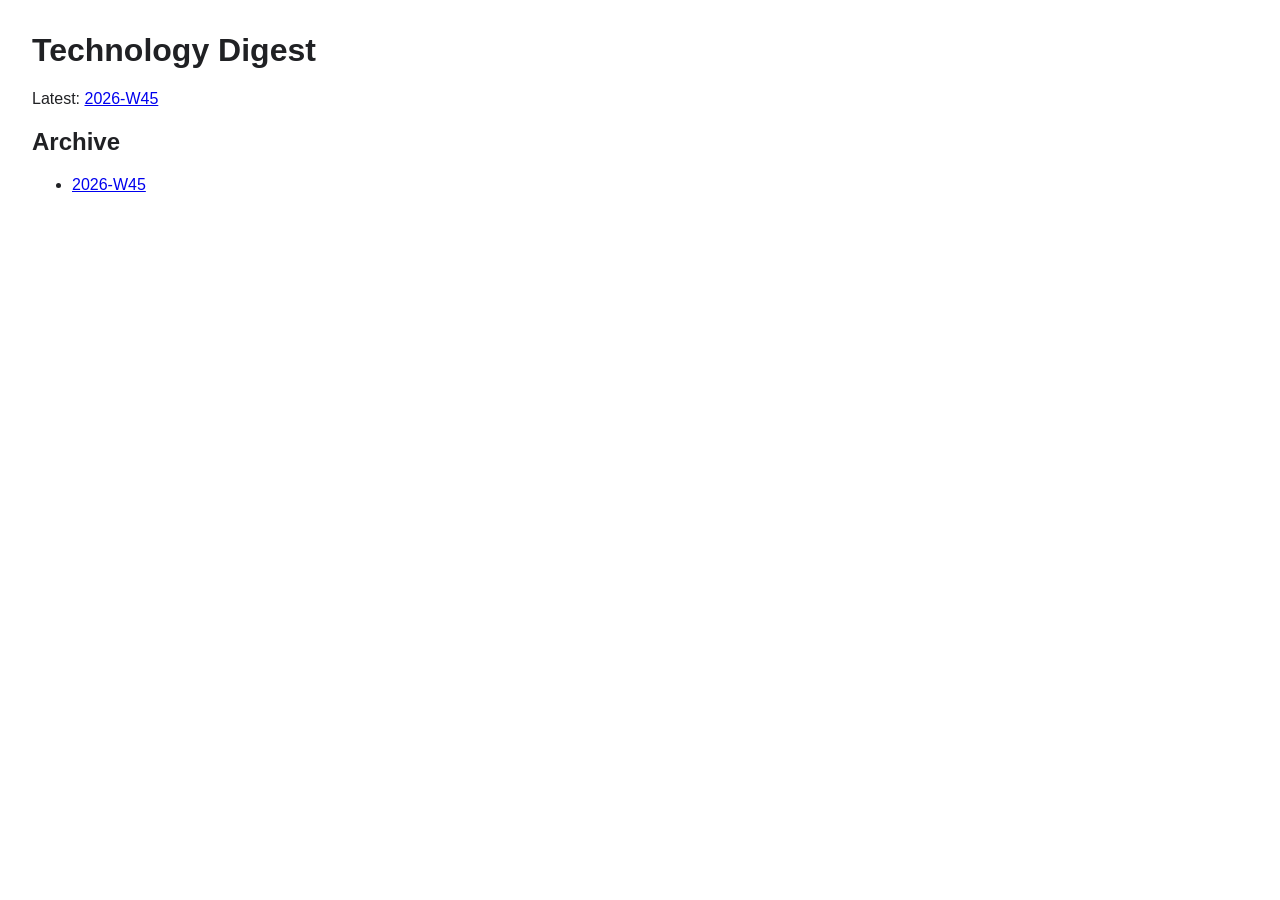
==== archive/index.html @ 96bc15ce "Update digest state and archive" ====
<!doctype html>
<html><head><meta charset="utf-8"><meta name="viewport" content="width=device-width,initial-scale=1"><title>Technology Digest</title></head><body style="font-family:Arial,sans-serif;color:#202124;margin:2rem;max-width:48rem">
<h1>Technology Digest</h1>
<p>Latest: <a href="2026-W45.html">2026-W45</a></p>
<h2>Archive</h2><ul><li><a href="2026-W45.html">2026-W45</a></li></ul>

</body></html>
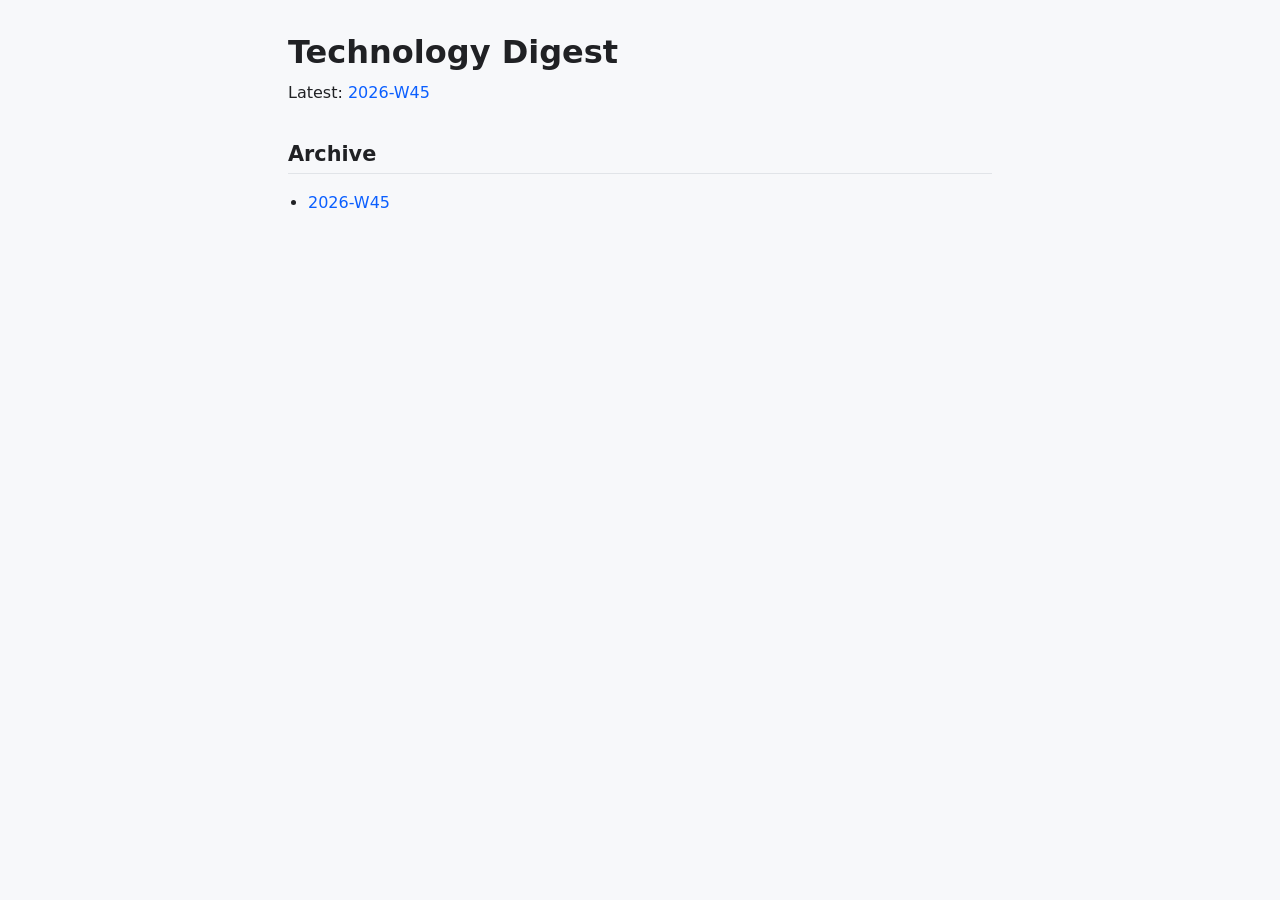
==== commit e71b3e0c: "Update digest state and archive" ====
--- a/archive/index.html
+++ b/archive/index.html
@@ -1,5 +1,5 @@
 <!doctype html>
-<html><head><meta charset="utf-8"><meta name="viewport" content="width=device-width,initial-scale=1"><title>Technology Digest</title></head><body style="font-family:Arial,sans-serif;color:#202124;margin:2rem;max-width:48rem">
+<html><head><meta charset="utf-8"><meta name="viewport" content="width=device-width,initial-scale=1"><title>Technology Digest</title><link rel="stylesheet" href="style.css"></head><body>
 <h1>Technology Digest</h1>
 <p>Latest: <a href="2026-W45.html">2026-W45</a></p>
 <h2>Archive</h2><ul><li><a href="2026-W45.html">2026-W45</a></li></ul>
--- a/archive/style.css
+++ b/archive/style.css
@@ -0,0 +1,126 @@
+:root {
+  color-scheme: light dark;
+  --bg: #f7f8fa;
+  --surface: #ffffff;
+  --text: #202124;
+  --muted: #5f6368;
+  --accent: #0b5fff;
+  --border: #e1e4e8;
+  --shadow: rgba(16, 24, 40, 0.08);
+}
+
+@media (prefers-color-scheme: dark) {
+  :root {
+    --bg: #0f1115;
+    --surface: #181b21;
+    --text: #e8eaed;
+    --muted: #9aa0a6;
+    --accent: #7aa7ff;
+    --border: #2a2f38;
+    --shadow: rgba(0, 0, 0, 0.4);
+  }
+}
+
+* {
+  box-sizing: border-box;
+}
+
+body {
+  font-family: system-ui, -apple-system, "Segoe UI", Roboto, "Helvetica Neue", Arial, sans-serif;
+  line-height: 1.6;
+  color: var(--text);
+  background: var(--bg);
+  max-width: 48rem;
+  margin: 0 auto;
+  padding: 2rem;
+}
+
+h1,
+h2,
+h3 {
+  line-height: 1.25;
+}
+
+h1 {
+  font-size: 2rem;
+  margin: 0 0 0.25rem;
+}
+
+h2 {
+  font-size: 1.3rem;
+  margin: 2.25rem 0 0.75rem;
+  padding-bottom: 0.35rem;
+  border-bottom: 1px solid var(--border);
+}
+
+h3 {
+  font-size: 1.05rem;
+  margin: 0 0 0.5rem;
+}
+
+p {
+  margin: 0.5rem 0;
+}
+
+a {
+  color: var(--accent);
+  text-decoration: none;
+}
+
+a:hover,
+a:focus-visible {
+  text-decoration: underline;
+}
+
+ul {
+  padding-left: 1.25rem;
+}
+
+li {
+  margin: 0.35rem 0;
+}
+
+article {
+  background: var(--surface);
+  border: 1px solid var(--border);
+  border-radius: 10px;
+  padding: 1rem 1.25rem;
+  margin: 0.75rem 0;
+  box-shadow: 0 1px 2px var(--shadow);
+  transition: transform 0.15s ease, box-shadow 0.15s ease, border-color 0.15s ease;
+}
+
+article:hover {
+  transform: translateY(-2px);
+  border-color: var(--accent);
+  box-shadow: 0 6px 16px var(--shadow);
+}
+
+article p:last-child {
+  color: var(--muted);
+  font-size: 0.9rem;
+}
+
+@media (max-width: 40rem) {
+  body {
+    padding: 1rem;
+  }
+
+  h1 {
+    font-size: 1.6rem;
+  }
+
+  article {
+    padding: 0.85rem 1rem;
+  }
+}
+
+@media (prefers-reduced-motion: reduce) {
+  article {
+    transition: none;
+  }
+
+  article:hover {
+    transform: none;
+  }
+}
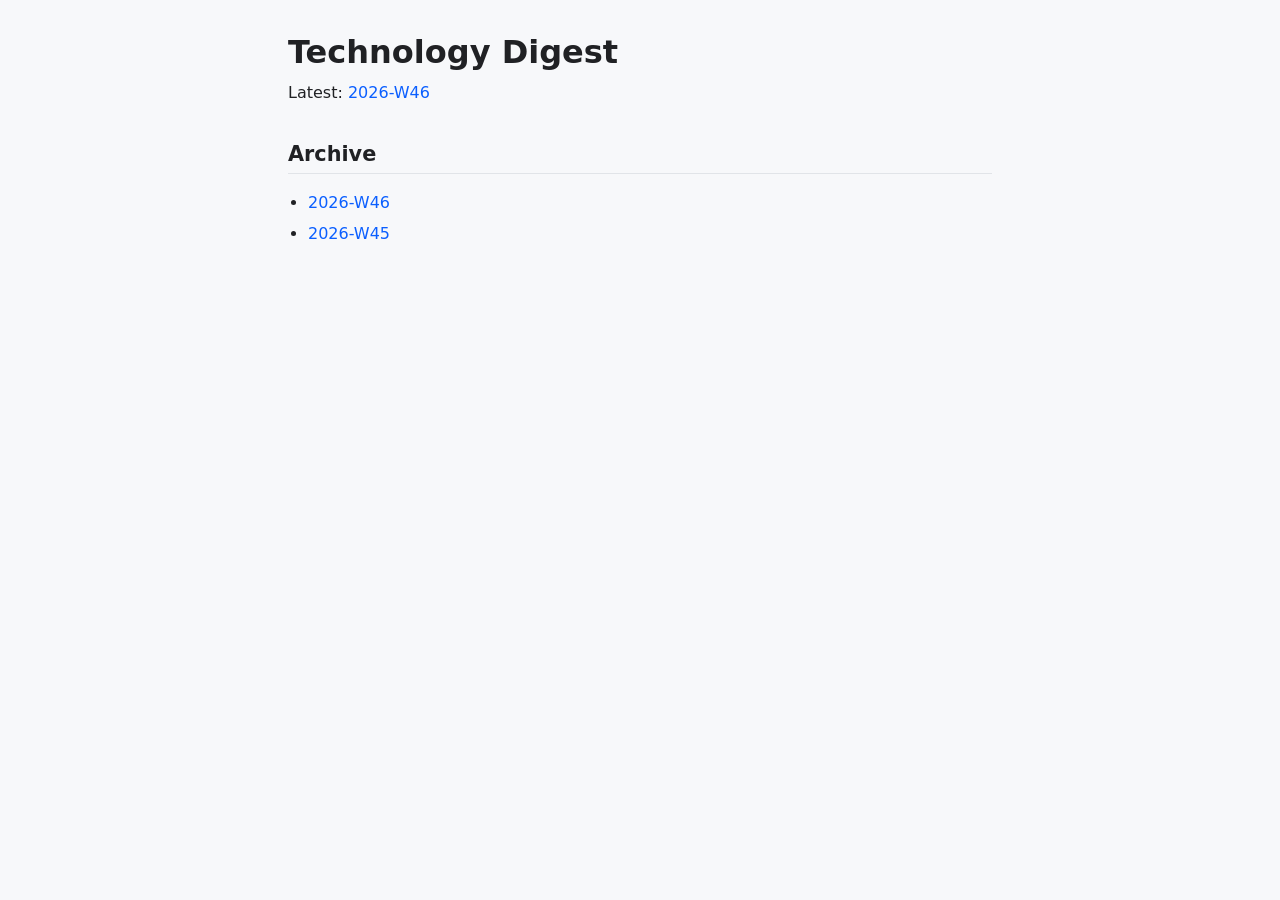
==== commit 28f6eede: "Update digest state and archive" ====
--- a/archive/index.html
+++ b/archive/index.html
@@ -1,7 +1,7 @@
 <!doctype html>
 <html><head><meta charset="utf-8"><meta name="viewport" content="width=device-width,initial-scale=1"><title>Technology Digest</title><link rel="stylesheet" href="style.css"></head><body>
 <h1>Technology Digest</h1>
-<p>Latest: <a href="2026-W45.html">2026-W45</a></p>
-<h2>Archive</h2><ul><li><a href="2026-W45.html">2026-W45</a></li></ul>
+<p>Latest: <a href="2026-W46.html">2026-W46</a></p>
+<h2>Archive</h2><ul><li><a href="2026-W46.html">2026-W46</a></li><li><a href="2026-W45.html">2026-W45</a></li></ul>
 
 </body></html>
--- a/archive/style.css
+++ b/archive/style.css
@@ -101,6 +101,55 @@
   font-size: 0.9rem;
 }
 
+details.section > summary {
+  list-style: none;
+  cursor: pointer;
+  user-select: none;
+}
+
+details.section > summary::-webkit-details-marker {
+  display: none;
+}
+
+details.section > summary h2 {
+  display: flex;
+  align-items: center;
+  gap: 0.5rem;
+}
+
+details.section > summary h2::before {
+  content: "▸";
+  color: var(--muted);
+  font-size: 0.9em;
+  transition: transform 0.15s ease;
+}
+
+details.section[open] > summary h2::before {
+  transform: rotate(90deg);
+}
+
+details.section > summary:hover h2,
+details.section > summary:focus-visible h2 {
+  color: var(--accent);
+}
+
+details.section > summary:focus-visible {
+  outline: 2px solid var(--accent);
+  outline-offset: 2px;
+  border-radius: 4px;
+}
+
+.count {
+  margin-left: auto;
+  font-size: 0.8rem;
+  font-weight: 600;
+  color: var(--muted);
+  background: var(--surface);
+  border: 1px solid var(--border);
+  border-radius: 999px;
+  padding: 0.05rem 0.6rem;
+}
+
 @media (max-width: 40rem) {
   body {
     padding: 1rem;
@@ -123,4 +172,8 @@
   article:hover {
     transform: none;
   }
+
+  details.section > summary h2::before {
+    transition: none;
+  }
 }
